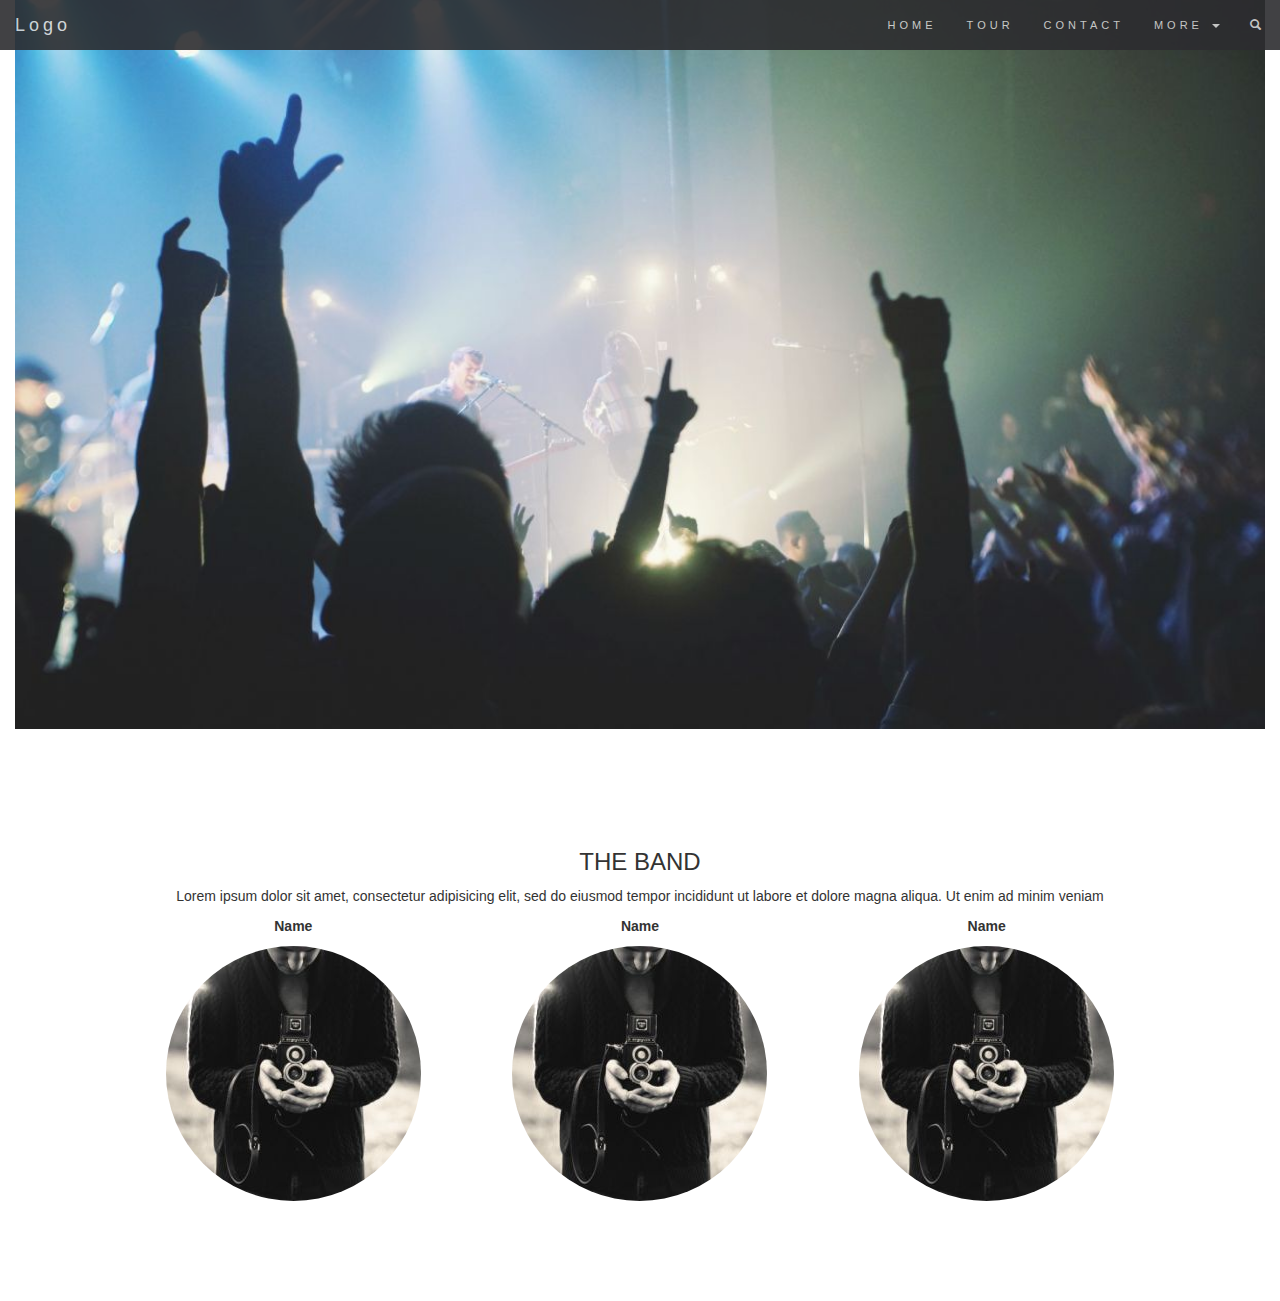
==== band-website/index.html @ 957b826d "first draft commit" ====
<!DOCTYPE html>
<html lang="en" dir="ltr">
  <head>
    <meta charset="utf-8">
    <title>band's name</title>
    <meta name="viewport" content="width=device-width, initial-scale=1">
  <link rel="stylesheet" href="https://maxcdn.bootstrapcdn.com/bootstrap/3.4.0/css/bootstrap.min.css">
  <script src="https://ajax.googleapis.com/ajax/libs/jquery/3.3.1/jquery.min.js"></script>
  <script src="https://maxcdn.bootstrapcdn.com/bootstrap/3.4.0/js/bootstrap.min.js"></script>
  <link rel="stylesheet" href="style.css">
  </head>
  <body>
    <nav class="navbar navbar-default navbar-fixed-top">
  <div class="container-fluid">
    <div class="navbar-header">
      <button type="button" class="navbar-toggle" data-toggle="collapse" data-target="#myNavbar">
        <span class="icon-bar"></span>
        <span class="icon-bar"></span>
        <span class="icon-bar"></span>
      </button>
      <a class="navbar-brand" href="#">Logo</a>
    </div>
    <div class="collapse navbar-collapse" id="myNavbar">
      <ul class="nav navbar-nav navbar-right">
        <li><a href="#home">HOME</a></li>
        <li><a href="tour.html" target = "_blank">TOUR</a></li>
        <li><a href="contact.html"target = "_blank">CONTACT</a></li>
        <li class="dropdown">
          <a class="dropdown-toggle" data-toggle="dropdown" href="#">MORE
            <span class="caret"></span>
          </a>
          <ul class="dropdown-menu">
            <li><a href="#">Merchandise</a></li>
            <li><a href="#">Extras</a></li>
            <li><a href="#">Media</a></li>
          </ul>
        </li>
        <li><a href="#"><span class="glyphicon glyphicon-search"></span></a></li>
      </ul>
    </div>
  </div>
</nav>

<div class="container-fluid">


<div class="row">
  <div class="col-sm-12">
    <img class="my-img-width" src="images/main-img.jpg" alt="main img">

  </div>

</div>
</div>
    <div class="container text-center">
    <h3>THE BAND</h3>
      <p>Lorem ipsum dolor sit amet, consectetur adipisicing elit, sed do eiusmod tempor incididunt ut labore et dolore magna aliqua. Ut enim ad minim veniam</p>

      <div class="row">
        <div class="col-sm-4">
          <p><strong>Name</strong></p>
          <img class="img-circle" src="images/bandmember.jpg" alt="bandmember img">
        </div>
        <div class="col-sm-4">
         <p><strong>Name</strong></p>
          <img class="img-circle" src="images/bandmember.jpg" alt="bandmember img">
        </div>
        <div class="col-sm-4">
         <p><strong>Name</strong></p>
            <img class="img-circle" src="images/bandmember.jpg" alt="bandmember img">
        </div>

      </div>






    </div>
  </body>
</html>
---- band-website/style.css ----
.container {
  padding: 100px 80px ;
}

.my-img-width {
  width: 100%;
}









.navbar {
  margin-bottom: 0;
  background-color: #2d2d30;
  border: 0;
  font-size: 11px !important;
  letter-spacing: 4px;
  opacity: 0.9;
}

/* Add a gray color to all navbar links */
.navbar li a, .navbar .navbar-brand {
  color: #d5d5d5 !important;
}

/* On hover, the links will turn white */
.navbar-nav li a:hover {
  color: #fff !important;
}

/* The active link */
.navbar-nav li.active a {
  color: #fff !important;
  background-color:#29292c !important;
}

/* Remove border color from the collapsible button */
.navbar-default .navbar-toggle {
  border-color: transparent;
}

/* Dropdown */
.open .dropdown-toggle {
  color: #fff ;
  background-color: #555 !important;
}

/* Dropdown links */
.dropdown-menu li a {
  color: #000 !important;
}

/* On hover, the dropdown links will turn red */
.dropdown-menu li a:hover {
  background-color: red !important;
}
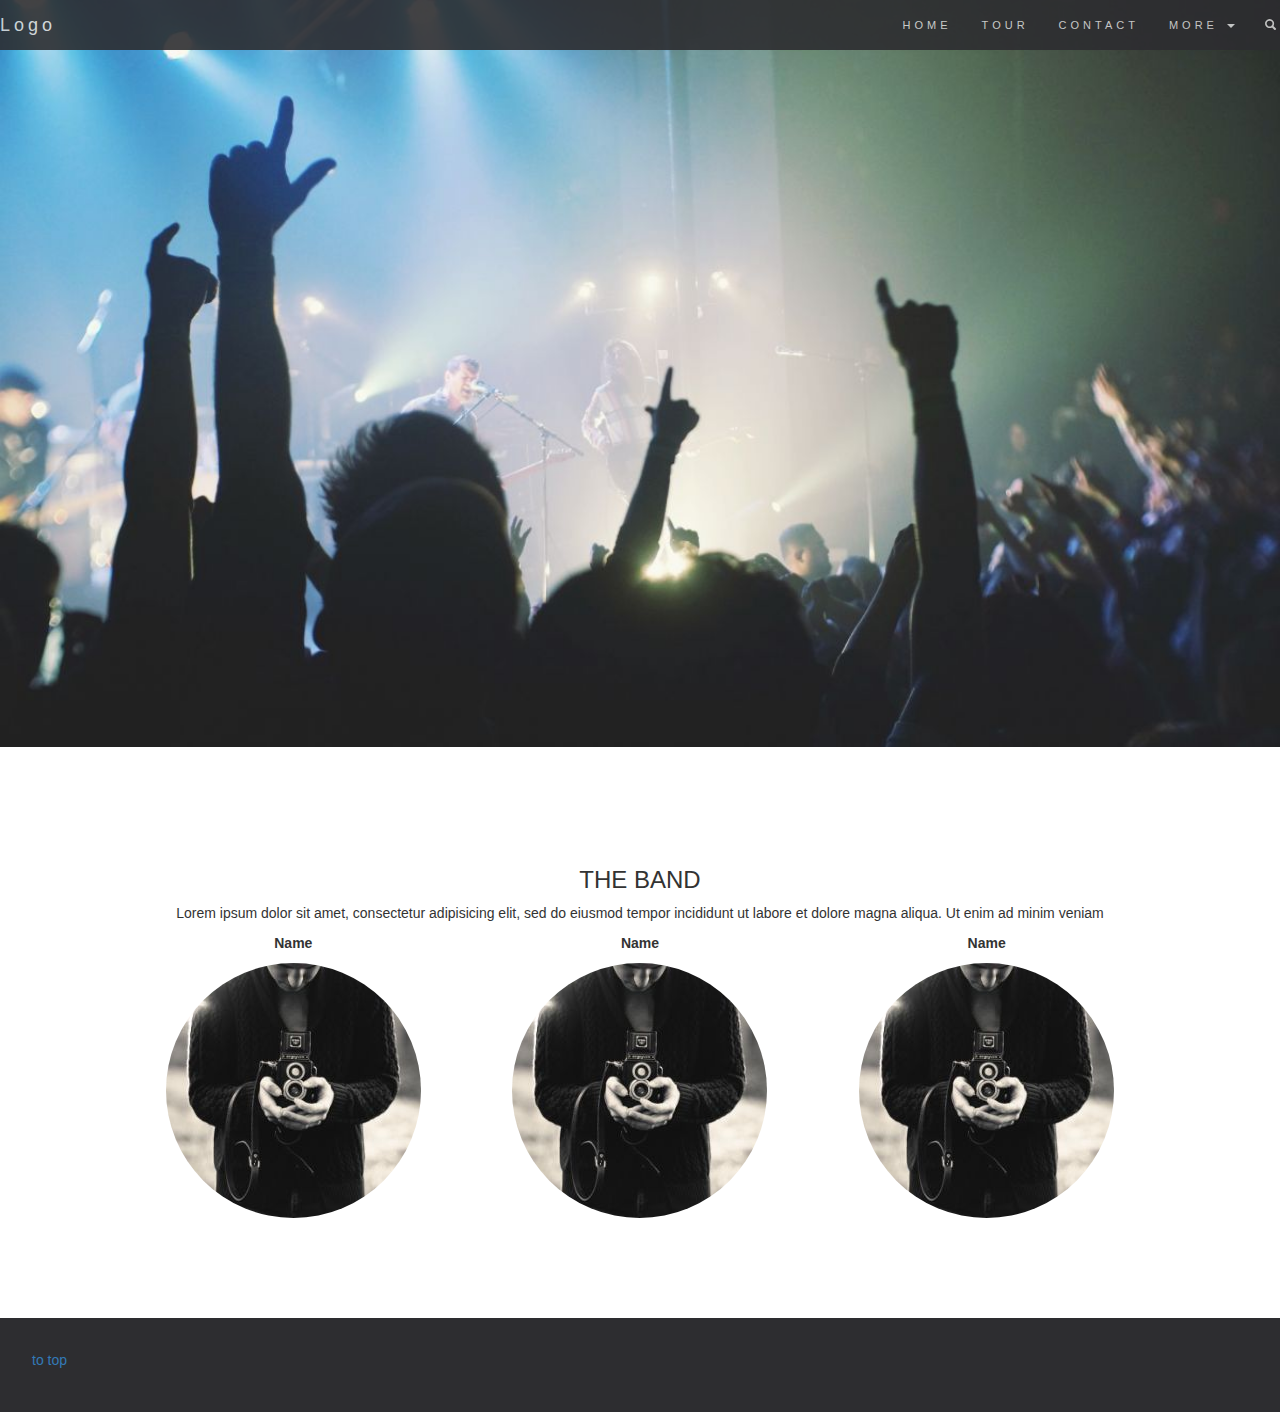
==== commit d7e8a6de: "almost done" ====
--- a/band-website/index.html
+++ b/band-website/index.html
@@ -9,6 +9,8 @@
   <script src="https://maxcdn.bootstrapcdn.com/bootstrap/3.4.0/js/bootstrap.min.js"></script>
   <link rel="stylesheet" href="style.css">
   </head>
+
+
   <body>
     <nav class="navbar navbar-default navbar-fixed-top">
   <div class="container-fluid">
@@ -22,7 +24,7 @@
     </div>
     <div class="collapse navbar-collapse" id="myNavbar">
       <ul class="nav navbar-nav navbar-right">
-        <li><a href="#home">HOME</a></li>
+        <li><a href="index.html">HOME</a></li>
         <li><a href="tour.html" target = "_blank">TOUR</a></li>
         <li><a href="contact.html"target = "_blank">CONTACT</a></li>
         <li class="dropdown">
@@ -44,39 +46,44 @@
 <div class="container-fluid">
 
 
-<div class="row">
-  <div class="col-sm-12">
-    <img class="my-img-width" src="images/main-img.jpg" alt="main img">
+  <div class="row">
+    <div class="col-sm-12">
+      <img id="Top" class="my-img-width" src="images/main-img.jpg" alt="main img">
+    </div>
+  </div>
 
   </div>
+      <div class="container text-center">
+      <h3>THE BAND</h3>
+        <p>Lorem ipsum dolor sit amet, consectetur adipisicing elit, sed do eiusmod tempor incididunt ut labore et dolore magna aliqua. Ut enim ad minim veniam</p>
 
-</div>
-</div>
-    <div class="container text-center">
-    <h3>THE BAND</h3>
-      <p>Lorem ipsum dolor sit amet, consectetur adipisicing elit, sed do eiusmod tempor incididunt ut labore et dolore magna aliqua. Ut enim ad minim veniam</p>
+        <div class="row">
+          <div class="col-sm-4">
+            <p><strong>Name</strong></p>
+            <img class="img-circle" src="images/bandmember.jpg" alt="bandmember img">
+          </div>
+          <div class="col-sm-4">
+           <p><strong>Name</strong></p>
+            <img class="img-circle" src="images/bandmember.jpg" alt="bandmember img">
+          </div>
+          <div class="col-sm-4">
+           <p><strong>Name</strong></p>
+              <img class="img-circle" src="images/bandmember.jpg" alt="bandmember img">
+          </div>
+        </div>
+    </div>
 
-      <div class="row">
-        <div class="col-sm-4">
-          <p><strong>Name</strong></p>
-          <img class="img-circle" src="images/bandmember.jpg" alt="bandmember img">
-        </div>
-        <div class="col-sm-4">
-         <p><strong>Name</strong></p>
-          <img class="img-circle" src="images/bandmember.jpg" alt="bandmember img">
-        </div>
-        <div class="col-sm-4">
-         <p><strong>Name</strong></p>
-            <img class="img-circle" src="images/bandmember.jpg" alt="bandmember img">
-        </div>
+    <footer>
+
+      <div>
+        <p><a href="#Top">to top</a> </p>
 
       </div>
 
 
 
 
+    </footer>
 
-
-    </div>
   </body>
 </html>
--- a/band-website/style.css
+++ b/band-website/style.css
@@ -1,17 +1,58 @@
 .container {
   padding: 100px 80px ;
+}
+
+.container-fluid {
+  padding: 0;
 }
 
 .my-img-width {
   width: 100%;
 }
 
+footer {
+  background-color: #2d2d30;
+  color: #f5f5f5;
+  padding: 32px;
+}
+
+/* tour styles */
+.bg-1 {
+  background: #2d2d30;
+  color: #bdbdbd;
+}
+.bg-1 h3 {color: #fff;}
+.bg-1 p {font-style: italic;}
 
 
+.thumbnail {
+  padding: 0 0 15px 0;
+  border: none;
+  border-radius: 0;
+  height: 400px;
+}
 
+.thumbnail p {
+  margin-top: 15px;
+  color: #555;
+}
 
+/* Black buttons with extra padding and without rounded borders */
+.btn {
+  padding: 10px 20px;
+  background-color: #333;
+  color: #f1f1f1;
+  border-radius: 0;
+  transition: .2s;
+}
 
+/* On hover, the color of .btn will transition to white with black text */
+.btn:hover, .btn:focus {
+  border: 1px solid #333;
+  background-color: #fff;
+  color: #000;
 
+}
 
 
 .navbar {
